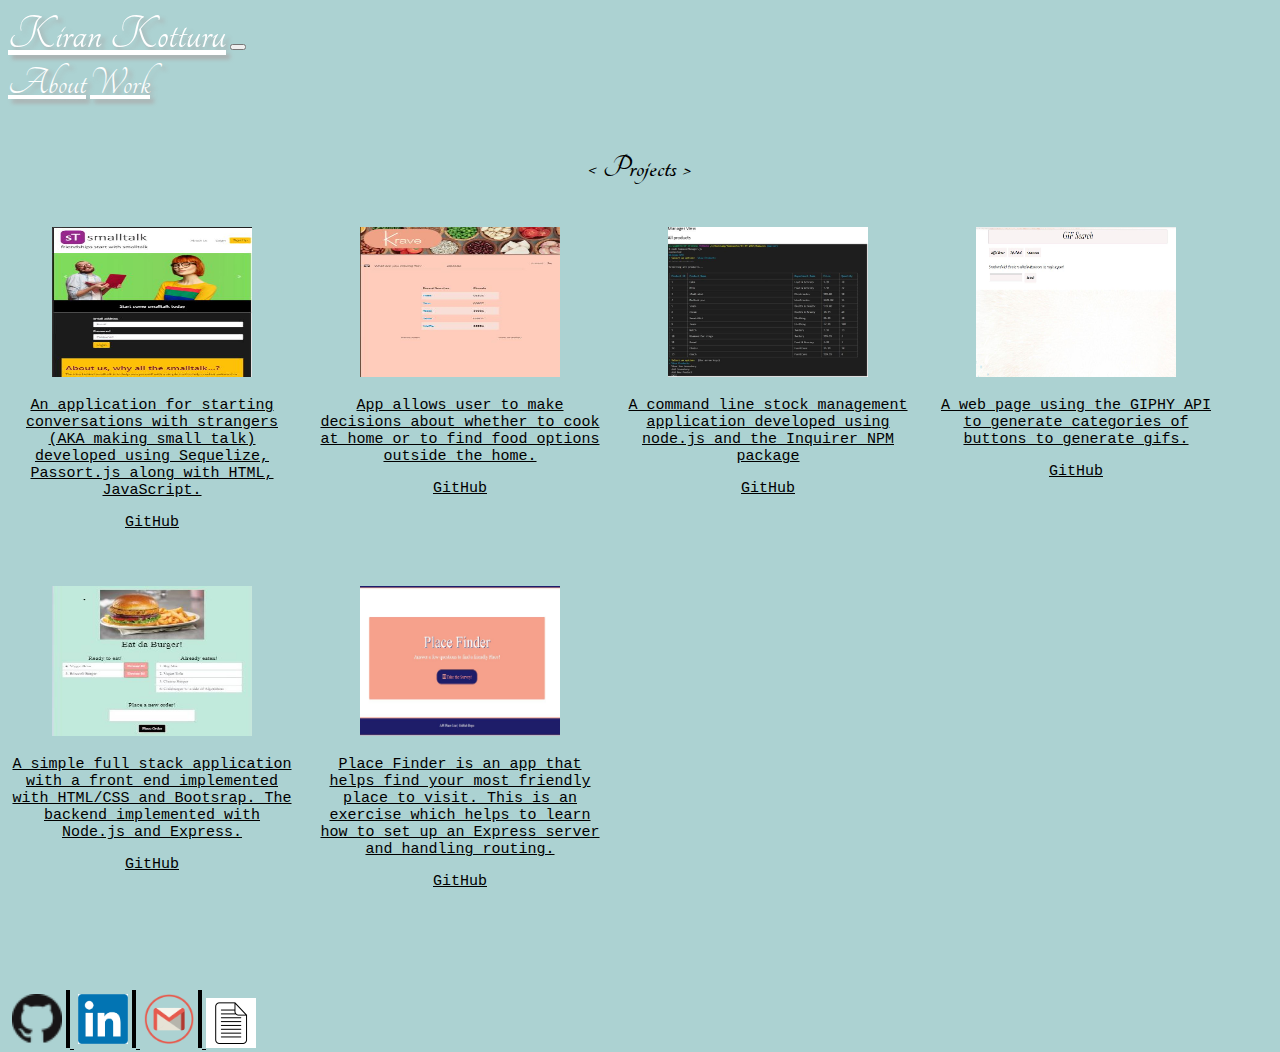
==== portfolio.html @ 7c45f647 "updated" ====
<!DOCTYPE html>
<html lang="en">

<head>
  <meta charset="UTF-8">
  <meta name="viewport" content="width=device-width, initial-scale=1.0">
  <meta http-equiv="X-UA-Compatible" content="ie=edge">
  <script src="https://code.jquery.com/jquery-3.3.1.slim.min.js"
    integrity="sha384-q8i/X+965DzO0rT7abK41JStQIAqVgRVzpbzo5smXKp4YfRvH+8abtTE1Pi6jizo"
    crossorigin="anonymous"></script>
  <script src="https://cdnjs.cloudflare.com/ajax/libs/popper.js/1.14.3/umd/popper.min.js"
    integrity="sha384-ZMP7rVo3mIykV+2+9J3UJ46jBk0WLaUAdn689aCwoqbBJiSnjAK/l8WvCWPIPm49"
    crossorigin="anonymous"></script>
  <script src="https://stackpath.bootstrapcdn.com/bootstrap/4.1.3/js/bootstrap.min.js"
    integrity="sha384-ChfqqxuZUCnJSK3+MXmPNIyE6ZbWh2IMqE241rYiqJxyMiZ6OW/JmZQ5stwEULTy"
    crossorigin="anonymous"></script>
  <link rel="stylesheet" href="https://stackpath.bootstrapcdn.com/bootstrap/4.1.3/css/bootstrap.min.css"
    integrity="sha384-MCw98/SFnGE8fJT3GXwEOngsV7Zt27NXFoaoApmYm81iuXoPkFOJwJ8ERdknLPMO" crossorigin="anonymous">
  <link rel="stylesheet" href="./assets/css/style.css">
  <title>Portfolio</title>
</head>

<body>

  <nav class="d-flex navbar navbar-expand-lg navbar-dark bg-dark">
    <a class="navbar-brand pl-3" href="index.html">Kiran Kotturu</a>
    <button class="navbar-toggler" type="button" data-toggle="collapse" data-target="#navbarNavAltMarkup"
      aria-controls="navbarNavAltMarkup" aria-expanded="false" aria-label="Toggle navigation">
      <span class="navbar-toggler-icon"></span>
    </button>
    <div class="collapse navbar-collapse justify-content-end" id="navbarNavAltMarkup">
      <div class="navbar-nav">
        <a class="nav-item nav-link" href="index.html">About</a>
        <a class="nav-item nav-link active" href="portfolio.html">Work</a>
      </div>
    </div>
  </nav>


  <div class="container text-center pb-5">
    <h1>&lt Projects &gt</h1>
    <div class="container-grid d-flex justify-content-center">
      <div class="card port-cards" style="width: 18rem;">
        <img class="card-img-top" src="assets/images/smallTalk.jpg" alt="smalltalk">
        <div class="card-body">
          <p class="card-text"><a href="https://smalltalk0406.herokuapp.com/" target="_blank">An application for
              starting conversations with strangers (AKA making small talk) developed using Sequelize, Passort.js along
              with HTML, JavaScript.</a></p>
          <p class="card-text"><a href="https://github.com/kkotturu/smallTalk">GitHub</a></p>
        </div>
      </div>
      <div class="card port-cards" style="width: 18rem;">
        <img class="card-img-top" src="assets/images/krave.jpg" alt="krave">
        <div class="card-body">
          <p class="card-text"><a href="https://krave-project1.firebaseapp.com/" target="_blank">App allows user to make
              decisions about whether to cook at home or to find food options outside the home.</a></p>
          <p class="card-text"><a href="https://github.com/kkotturu/Krave-Project1">GitHub</a></p>
        </div>
      </div>
      <div class="card port-cards" style="width: 18rem;">
        <img class="card-img-top" src="assets/images/bamazon.jpg" alt="bamazon">
        <div class="card-body">
          <p class="card-text"><a href="#">A command line stock management application developed using node.js and the
              Inquirer NPM package</a></p>
          <p class="card-text"><a href="https://github.com/kkotturu/Bamazon">GitHub</a></p>
        </div>
      </div>
      <div class="card port-cards" style="width: 18rem;">
        <img class="card-img-top" src="assets/images/gifhy.jpg" alt="gifs">
        <div class="card-body">
          <p class="card-text"><a href="https://kkotturu.github.io/GifTastic.io/" target="_blank">A web page using the
              GIPHY API to
              generate categories of buttons to generate gifs.</a></p>
          <p class="card-text"><a href="https://github.com/kkotturu/GifTastic">GitHub</a></p>
        </div>
      </div>
      <div class="card port-cards" style="width: 18rem;">
        <img class="card-img-top" src="assets/images/burger.jpg" alt="burger">
        <div class="card-body">
          <p class="card-text"><a href="https://eatdaburger0319.herokuapp.com/" target="_blank">A simple full stack
              application with a
              front end implemented with HTML/CSS and Bootsrap. The backend implemented with Node.js and Express.</a>
          </p>
          <p class="card-text"><a href="https://github.com/kkotturu/Eat-Da-Burger">GitHub</a></p>
        </div>
      </div>
      <div class="card port-cards" style="width: 18rem;">
        <img class="card-img-top" src="assets/images/friend.jpg" alt="friend">
        <div class="card-body">
          <p class="card-text"><a href="https://friendfinder59.herokuapp.com/home.html" target="_blank">Place Finder is
              an app that
              helps find your most friendly place to visit. This is an exercise which helps to learn how to set up an
              Express server and handling routing.</a></p>
          <p class="card-text"><a href="https://github.com/kkotturu/FriendFinder">GitHub</a></p>
        </div>
      </div>

    </div>
  </div>
  </div>


  <div class="card fixed-bottom mt-5">
    <div class="card-header text-center">
      <p class="text-center" id="img-style"><a href="https://github.com/kkotturu" target="_blank"> <img id="img-border"
            alt="github" src="assets/images/GitHub.png" style="height:50px; width:50px">
        </a>
        <a href="https://www.linkedin.com/in/kiranmai-kotturu-11525836" target="_blank">
          <img id="img-border" alt="linkedin" src="assets/images/linkedinlogo.jpg" style="height:50px; width:50px">
        </a>

        <a href="mailto:kkotturu@gmail.com" target="_blank">
          <img id="img-border" alt="email" src="assets/images/gmail.png" style="height:50px; width:50px">
        </a>

        <a href="https://drive.google.com/file/d/1chWxe4PMO0v8nyujk9qe2VsCvXOZUIuY/view?usp=sharing" target="_blank">
          <img alt="resume" src="assets/images/resume.png" style="height:50px; width:50px">
        </a>
      </p>
    </div>
  </div>
</body>

</html>
---- assets/css/style.css ----
@import url("https://fonts.googleapis.com/css?family=Tangerine");

* {
    color: black;
}

html, body {
    background: #acd2d2;
    height: 100%;
}

h1 {
    font-family:'Tangerine', serif;
    font-weight: bold;
    color: black;
}

.navbar-dark .navbar-brand, .nav-item {
    font-size: 40px;
    font-family: 'Tangerine', serif;
    color: white;
    text-shadow: 4px 4px 4px #aaa;
}

.navbar-dark .navbar-brand {
    font-size: 50px;
}

.container {
    margin-top: 45px;
    margin-bottom: 65px;
    text-align: center;
}

img {
    width: 200px;
    height: 150px;
}

.square_image {
    width: 250px;
    height: 280px;
    border-radius: 50%;

}

#img-border{
    border-right: black 4px solid;
    padding: 4px;
}

#img-style{
    margin-bottom: none;
}

.paragraph {
    text-align: center;
    font-size: 1.2em;
    margin-top: 10px;
    line-height: 1.6em;
    font-family: 'Courier New', Courier, monospace;
    color:black;
}

.container-grid {
    display: flex;
    flex-wrap: wrap
}

.contact-form {
    width: 80%;
}


.port-cards {
    margin-top: 20px;
    margin-right: 20px;
    margin-bottom: 20px;
    margin-left: 0px;
    font-family: 'Courier New', Courier, monospace;
    font-size: 15px;
}

a:hover {
    text-decoration: none;
    color: #000066;
}

.wrapper {
    text-align: center;
}

.wrapper > h1 {
    padding: 20px;
    margin: 40px;
    font-size: 2.5rem;
}

.wrapper > p {
    font-size: 1.5rem;
    margin-top: 10vh;
    margin-bottom: 10vh;
    margin-left: 2vh;
    margin-right: 2vh;
}
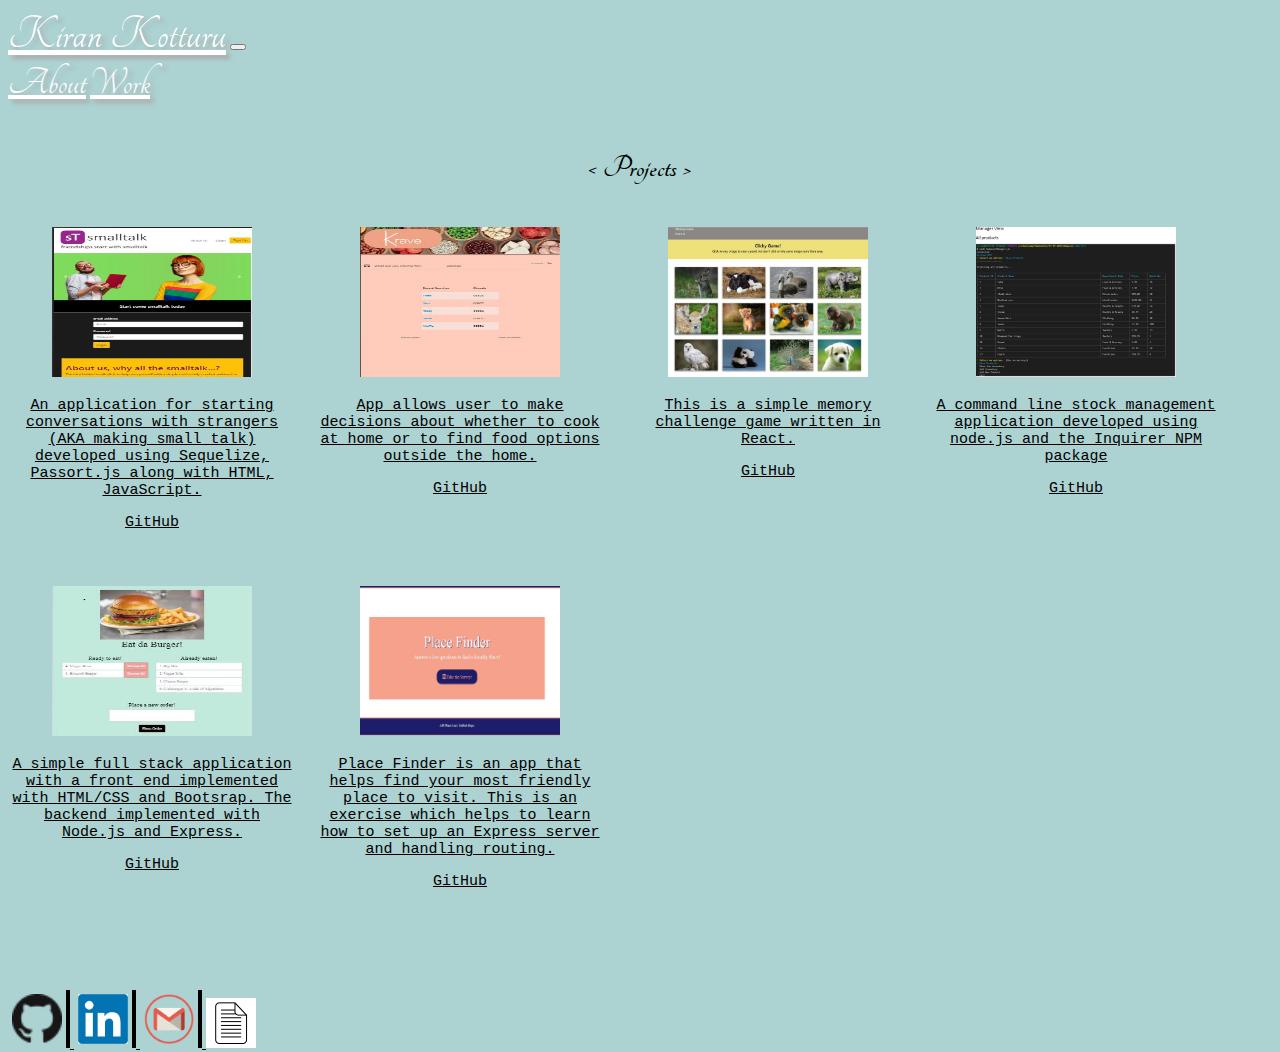
==== commit 21cfddfd: "added clicky" ====
--- a/portfolio.html
+++ b/portfolio.html
@@ -58,6 +58,14 @@
         </div>
       </div>
       <div class="card port-cards" style="width: 18rem;">
+        <img class="card-img-top" src="assets/images/clicky.jpg" gifs">
+        <div class="card-body">
+          <p class="card-text"><a href="https://clicky-game0427.herokuapp.com/" target="_blank">This is a simple memory
+              challenge game written in React.</a></p>
+          <p class="card-text"><a href="https://github.com/kkotturu/clicky-game">GitHub</a></p>
+        </div>
+      </div>
+      <div class="card port-cards" style="width: 18rem;">
         <img class="card-img-top" src="assets/images/bamazon.jpg" alt="bamazon">
         <div class="card-body">
           <p class="card-text"><a href="#">A command line stock management application developed using node.js and the
@@ -66,20 +74,11 @@
         </div>
       </div>
       <div class="card port-cards" style="width: 18rem;">
-        <img class="card-img-top" src="assets/images/gifhy.jpg" alt="gifs">
-        <div class="card-body">
-          <p class="card-text"><a href="https://kkotturu.github.io/GifTastic.io/" target="_blank">A web page using the
-              GIPHY API to
-              generate categories of buttons to generate gifs.</a></p>
-          <p class="card-text"><a href="https://github.com/kkotturu/GifTastic">GitHub</a></p>
-        </div>
-      </div>
-      <div class="card port-cards" style="width: 18rem;">
         <img class="card-img-top" src="assets/images/burger.jpg" alt="burger">
         <div class="card-body">
           <p class="card-text"><a href="https://eatdaburger0319.herokuapp.com/" target="_blank">A simple full stack
-              application with a
-              front end implemented with HTML/CSS and Bootsrap. The backend implemented with Node.js and Express.</a>
+              application with a front end implemented with HTML/CSS and Bootsrap. The backend implemented with Node.js
+              and Express.</a>
           </p>
           <p class="card-text"><a href="https://github.com/kkotturu/Eat-Da-Burger">GitHub</a></p>
         </div>
@@ -88,9 +87,8 @@
         <img class="card-img-top" src="assets/images/friend.jpg" alt="friend">
         <div class="card-body">
           <p class="card-text"><a href="https://friendfinder59.herokuapp.com/home.html" target="_blank">Place Finder is
-              an app that
-              helps find your most friendly place to visit. This is an exercise which helps to learn how to set up an
-              Express server and handling routing.</a></p>
+              an app that helps find your most friendly place to visit. This is an exercise which helps to learn how to
+              set up an Express server and handling routing.</a></p>
           <p class="card-text"><a href="https://github.com/kkotturu/FriendFinder">GitHub</a></p>
         </div>
       </div>
